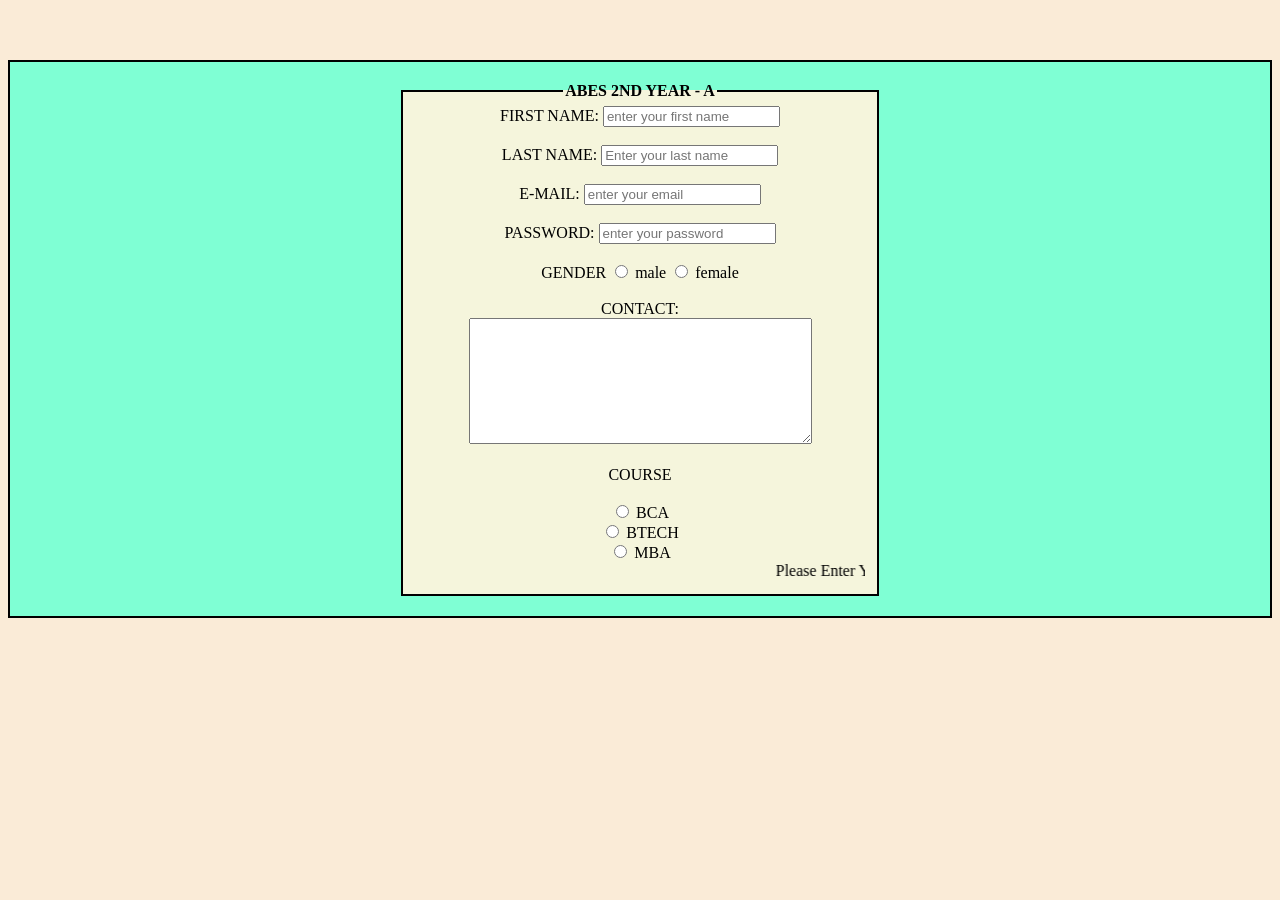
==== practise/index.html @ edaf3ed8 "commit" ====
<!DOCTYPE html>
<html lang="en">
<head>
    <meta charset="UTF-8">
    <meta name="viewport" content="width=device-width, initial-scale=1.0">
    <title>Form</title>
    <link rel="stylesheet" href="style.css">
</head>
<body>
    <div>
    <fieldset id="field">
        <legend>
            ABES 2ND YEAR - A
        </legend>
         <form action="">
            <label for="name">FIRST NAME:</label>
            <input type="text" id="name" placeholder="enter your first name" reqyuired>
            <br><br>
             <label for="lname">LAST NAME:</label>
            <input type="text" id="lname" placeholder="Enter your last name" required>
            <br><br>
            <label for="mail">E-MAIL:</label>
            <input type="text" id="mail" placeholder="enter your email" required>
            <br><br>
            <label for="pass">PASSWORD:</label>
            <input type="password" placeholder="enter your password" required>
            <br><br>
            <label for="gen">GENDER</label>
            <input type="radio" id="male">
            <label for="male">male</label>
             <input type="radio" id="female">
            <label for="female">female</label>
            <br><br>
            <label for="con">CONTACT:</label>
            <br>
            <textarea name="" id="" rows="8" cols="40"></textarea>
            <br><br>
            <label for="">COURSE</label>
            <br><br>
            <input type="radio" id="bca">
            <label for="bca">BCA</label>
            <br>
            <input type="radio" id="btech">
            <label for="btech">BTECH</label>
            <br>
             <input type="radio" id="mba">
            <label for="mba">MBA</label>


         </form>
         <marquee behavior="scroll" direction="left">Please Enter Your Details</marquee>
        
    </fieldset>
    </div>
</body>
</html>
---- practise/style.css ----
body{
    background-color: antiquewhite;
}
fieldset{
    width: 450px;
    text-align: center;
    background-color:beige;
     border: 2px solid black;
     margin-top: 20px;
     margin-bottom: 20px;
}
legend{
    font-weight: bolder;
}
div{
    display:flex;
    justify-content: center;
    margin-top: 60px;
    border: 2px solid black;
    background-color: aquamarine;
}
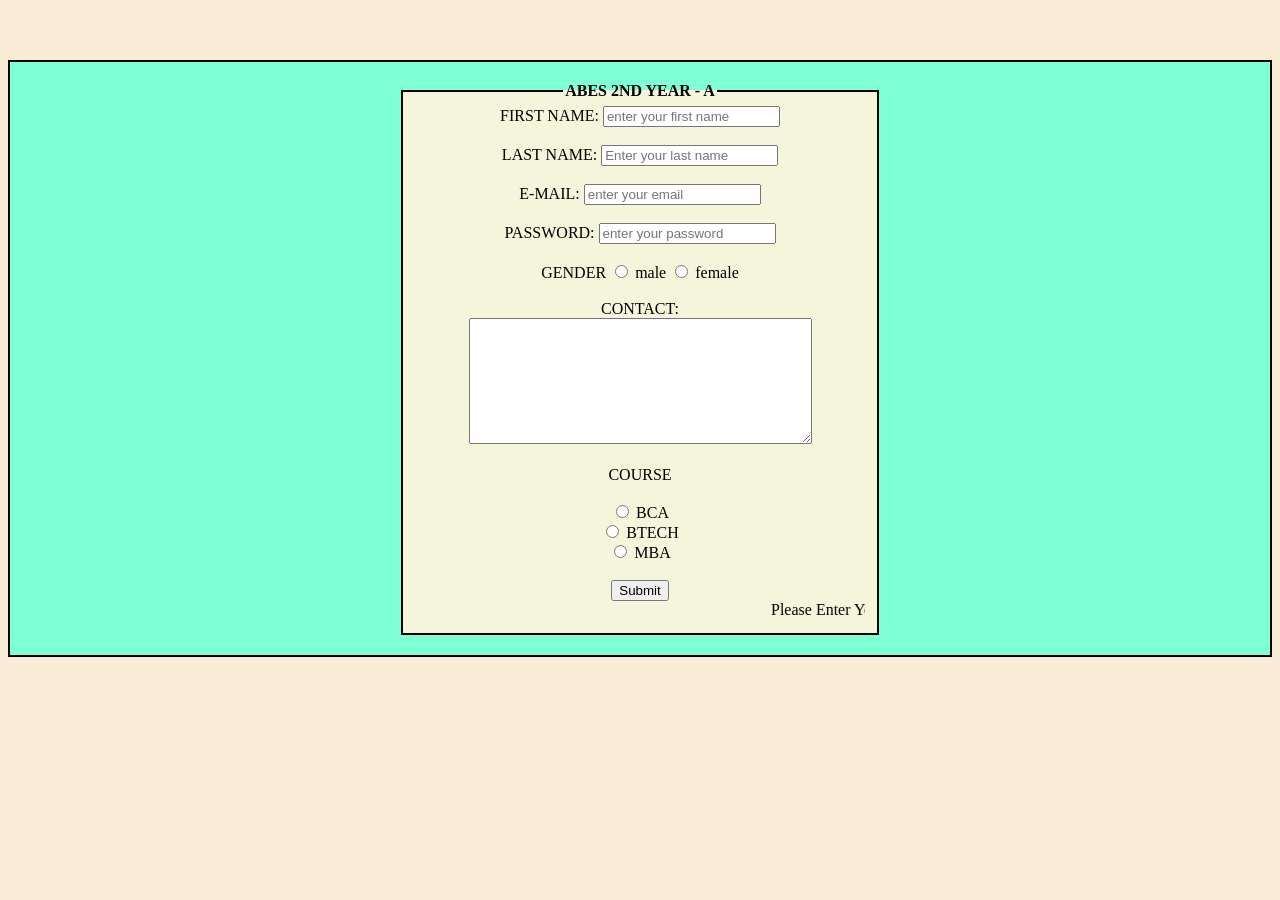
==== commit fae17b80: "commit" ====
--- a/practise/index.html
+++ b/practise/index.html
@@ -14,7 +14,7 @@
         </legend>
          <form action="">
             <label for="name">FIRST NAME:</label>
-            <input type="text" id="name" placeholder="enter your first name" reqyuired>
+            <input type="text" id="name" placeholder="enter your first name" required>
             <br><br>
              <label for="lname">LAST NAME:</label>
             <input type="text" id="lname" placeholder="Enter your last name" required>
@@ -45,6 +45,9 @@
             <br>
              <input type="radio" id="mba">
             <label for="mba">MBA</label>
+            <br>
+            <br>
+            <button>Submit</button>
 
 
          </form>
